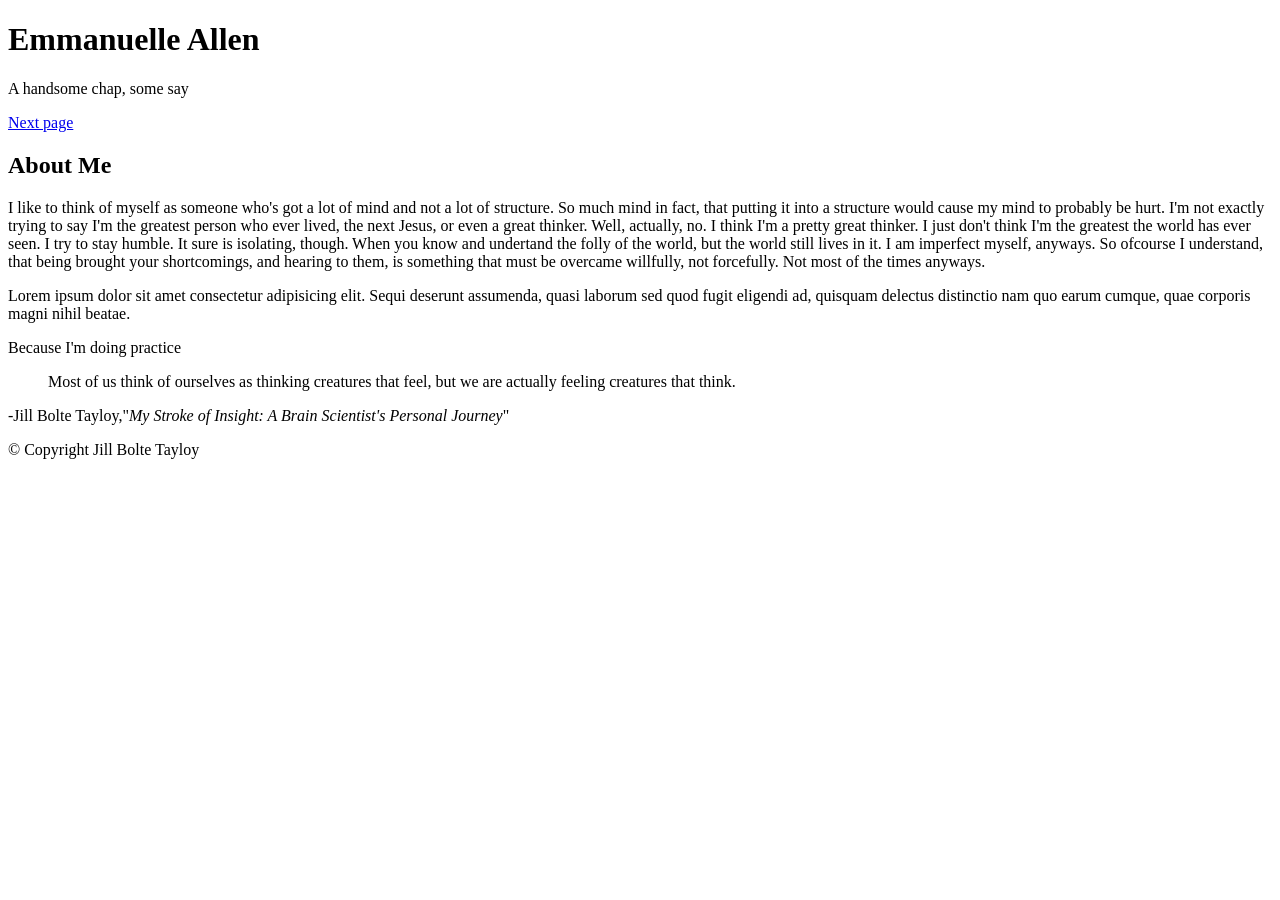
==== index.html @ 2a4fa71c "First commit" ====
<!DOCTYPE html>
<html lang="en">
<head>
    <meta charset="UTF-8">
    <meta name="viewport" content="width=device-width, initial-scale=1.0">
    <meta name="author" content="Emmanuelle Allen">
    <title>Emmanuelle Allen</title>
</head>

<body>
    <header>
        <hgroup>
            <h1>Emmanuelle Allen</h1>
            <p>A handsome chap, some say</p>
        </hgroup>
        <a href="./blog.html">Next page</a>
    </header>


    <main>
    <h2>About Me</h2>
    <p>
        I like to think of myself as someone who's got a lot of mind and not a lot of structure. So much mind in fact, that putting it into a structure would cause my mind to probably be hurt. I'm not exactly trying to say I'm the greatest person who ever lived, the next Jesus, or even a great thinker. Well, actually, no. I think I'm a pretty great thinker. I just don't think I'm the greatest the world has ever seen. I try to stay humble. It sure is isolating, though. When you know and undertand the folly of the world, but the world still lives in it. I am imperfect myself, anyways. So ofcourse I understand, that being brought your shortcomings, and hearing to them, is something that must be overcame willfully, not forcefully. Not most of the times anyways. 
    </p>
    <p>Lorem ipsum dolor sit amet consectetur adipisicing elit. Sequi deserunt assumenda, quasi laborum sed quod fugit eligendi ad, quisquam delectus distinctio nam quo earum cumque, quae corporis magni nihil beatae.    </p>
    <p>Because I'm doing practice</p>
    <Blockquote cite="https://www.goodreads.com/quotes/567081-most-of-us-think-of-ourselves-as-thinking-creatures-that">Most of us think of ourselves as thinking creatures that feel, but we are actually feeling creatures that think.</Blockquote>
    <!-- I want to read this book with my sisters -->
    <p>-Jill Bolte Tayloy,"<cite>My Stroke of Insight: A Brain Scientist's Personal Journey</cite>"</p>
    </main>
    

    <footer>
    <p>© Copyright Jill Bolte Tayloy</p>
    </footer>

  </body>
</html>
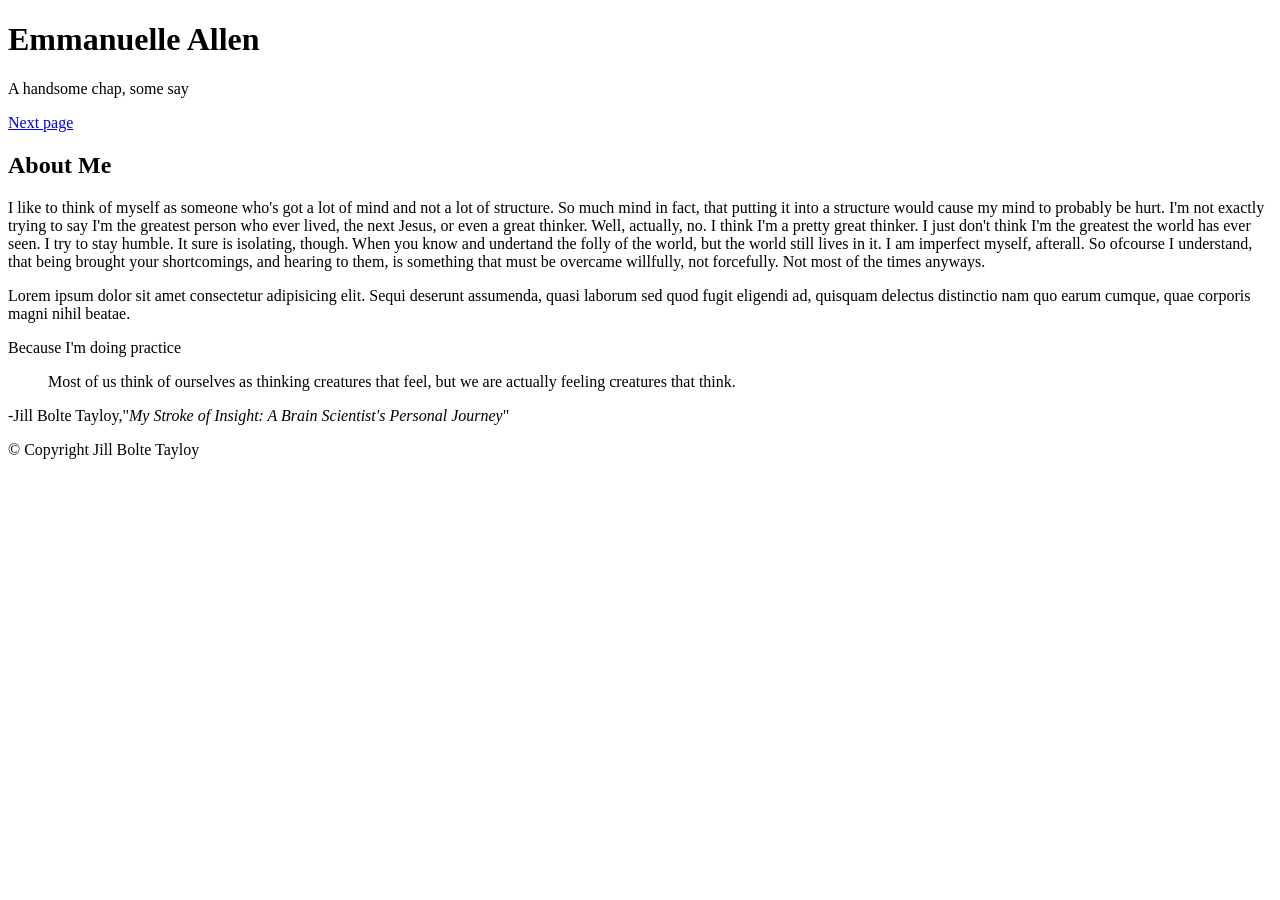
==== commit 4ef888b4: "Added a readme, changed a word on index.html" ====
--- a/index.html
+++ b/index.html
@@ -20,7 +20,7 @@
     <main>
     <h2>About Me</h2>
     <p>
-        I like to think of myself as someone who's got a lot of mind and not a lot of structure. So much mind in fact, that putting it into a structure would cause my mind to probably be hurt. I'm not exactly trying to say I'm the greatest person who ever lived, the next Jesus, or even a great thinker. Well, actually, no. I think I'm a pretty great thinker. I just don't think I'm the greatest the world has ever seen. I try to stay humble. It sure is isolating, though. When you know and undertand the folly of the world, but the world still lives in it. I am imperfect myself, anyways. So ofcourse I understand, that being brought your shortcomings, and hearing to them, is something that must be overcame willfully, not forcefully. Not most of the times anyways. 
+        I like to think of myself as someone who's got a lot of mind and not a lot of structure. So much mind in fact, that putting it into a structure would cause my mind to probably be hurt. I'm not exactly trying to say I'm the greatest person who ever lived, the next Jesus, or even a great thinker. Well, actually, no. I think I'm a pretty great thinker. I just don't think I'm the greatest the world has ever seen. I try to stay humble. It sure is isolating, though. When you know and undertand the folly of the world, but the world still lives in it. I am imperfect myself, afterall. So ofcourse I understand, that being brought your shortcomings, and hearing to them, is something that must be overcame willfully, not forcefully. Not most of the times anyways. 
     </p>
     <p>Lorem ipsum dolor sit amet consectetur adipisicing elit. Sequi deserunt assumenda, quasi laborum sed quod fugit eligendi ad, quisquam delectus distinctio nam quo earum cumque, quae corporis magni nihil beatae.    </p>
     <p>Because I'm doing practice</p>
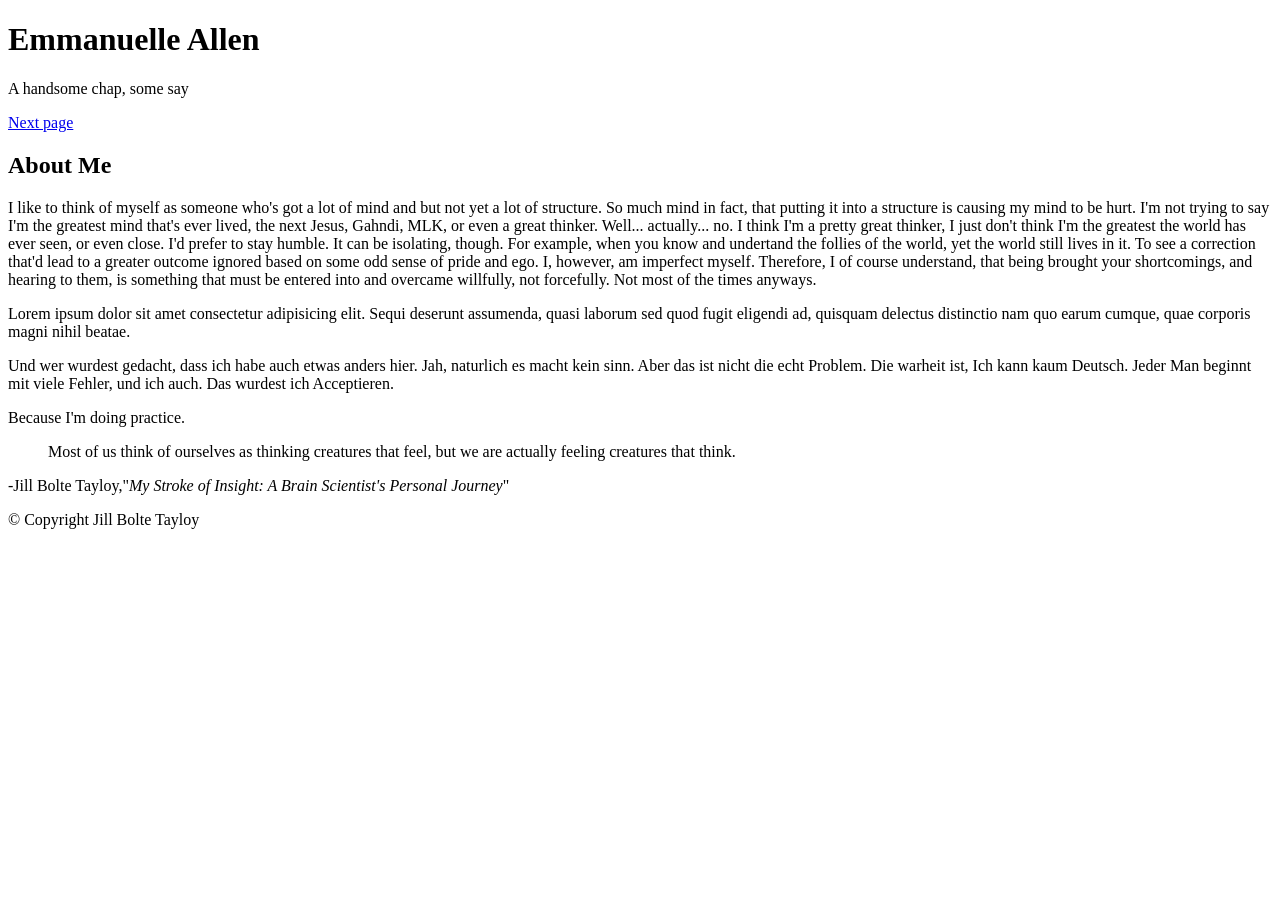
==== commit 4f2d9021: "A better written about me section" ====
--- a/index.html
+++ b/index.html
@@ -20,10 +20,12 @@
     <main>
     <h2>About Me</h2>
     <p>
-        I like to think of myself as someone who's got a lot of mind and not a lot of structure. So much mind in fact, that putting it into a structure would cause my mind to probably be hurt. I'm not exactly trying to say I'm the greatest person who ever lived, the next Jesus, or even a great thinker. Well, actually, no. I think I'm a pretty great thinker. I just don't think I'm the greatest the world has ever seen. I try to stay humble. It sure is isolating, though. When you know and undertand the folly of the world, but the world still lives in it. I am imperfect myself, afterall. So ofcourse I understand, that being brought your shortcomings, and hearing to them, is something that must be overcame willfully, not forcefully. Not most of the times anyways. 
+        I like to think of myself as someone who's got a lot of mind and but not yet a lot of structure. So much mind in fact, that putting it into a structure is causing my mind to be hurt. I'm not trying to say I'm the greatest mind that's ever lived, the next Jesus, Gahndi, MLK, or even a great thinker. Well... actually... no. I think I'm a pretty great thinker, I just don't think I'm the greatest the world has ever seen, or even close. I'd prefer to stay humble. It can be isolating, though. For example, when you know and undertand the follies of the world, yet the world still lives in it. To see a correction that'd lead to a greater outcome ignored based on some odd sense of pride and ego. I, however, am imperfect myself. Therefore, I of course understand, that being brought your shortcomings, and hearing to them, is something that must be entered into and overcame willfully, not forcefully. Not most of the times anyways. 
     </p>
     <p>Lorem ipsum dolor sit amet consectetur adipisicing elit. Sequi deserunt assumenda, quasi laborum sed quod fugit eligendi ad, quisquam delectus distinctio nam quo earum cumque, quae corporis magni nihil beatae.    </p>
-    <p>Because I'm doing practice</p>
+
+    <p>Und wer wurdest gedacht, dass ich habe auch etwas anders hier. Jah, naturlich es macht kein sinn. Aber das ist nicht die echt Problem. Die warheit ist, Ich kann kaum Deutsch. Jeder Man beginnt mit viele Fehler, und ich auch. Das wurdest ich Acceptieren.</p>
+    <p>Because I'm doing practice.</p>
     <Blockquote cite="https://www.goodreads.com/quotes/567081-most-of-us-think-of-ourselves-as-thinking-creatures-that">Most of us think of ourselves as thinking creatures that feel, but we are actually feeling creatures that think.</Blockquote>
     <!-- I want to read this book with my sisters -->
     <p>-Jill Bolte Tayloy,"<cite>My Stroke of Insight: A Brain Scientist's Personal Journey</cite>"</p>
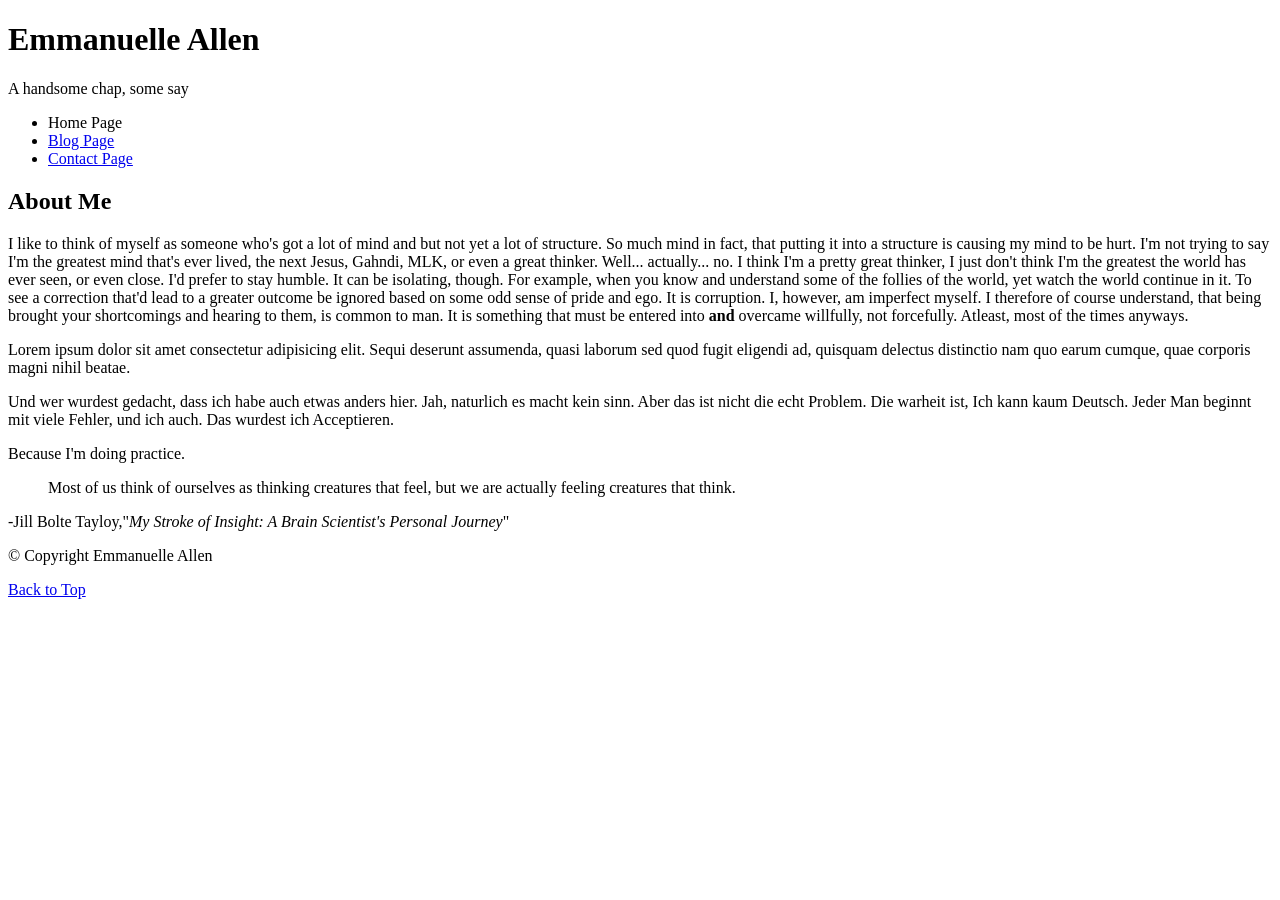
==== commit 15da77ac: "Added contact page, nav links, updated content" ====
--- a/index.html
+++ b/index.html
@@ -10,17 +10,23 @@
 <body>
     <header>
         <hgroup>
-            <h1>Emmanuelle Allen</h1>
+            <h1 id="#top">Emmanuelle Allen</h1>
             <p>A handsome chap, some say</p>
         </hgroup>
-        <a href="./blog.html">Next page</a>
+        <nav>
+            <ul>
+                <li>Home Page</li>
+                <li><a href="./blog.html">Blog Page</a></li>
+                <li><a href="./contact.html">Contact Page</a></li>
+            </ul>
+        </nav>
     </header>
 
 
     <main>
     <h2>About Me</h2>
     <p>
-        I like to think of myself as someone who's got a lot of mind and but not yet a lot of structure. So much mind in fact, that putting it into a structure is causing my mind to be hurt. I'm not trying to say I'm the greatest mind that's ever lived, the next Jesus, Gahndi, MLK, or even a great thinker. Well... actually... no. I think I'm a pretty great thinker, I just don't think I'm the greatest the world has ever seen, or even close. I'd prefer to stay humble. It can be isolating, though. For example, when you know and undertand the follies of the world, yet the world still lives in it. To see a correction that'd lead to a greater outcome ignored based on some odd sense of pride and ego. I, however, am imperfect myself. Therefore, I of course understand, that being brought your shortcomings, and hearing to them, is something that must be entered into and overcame willfully, not forcefully. Not most of the times anyways. 
+        I like to think of myself as someone who's got a lot of mind and but not yet a lot of structure. So much mind in fact, that putting it into a structure is causing my mind to be hurt. I'm not trying to say I'm the greatest mind that's ever lived, the next Jesus, Gahndi, MLK, or even a great thinker. Well... actually... no. I think I'm a pretty great thinker, I just don't think I'm the greatest the world has ever seen, or even close. I'd prefer to stay humble. It can be isolating, though. For example, when you know and understand some of the follies of the world, yet watch the world continue in it. To see a correction that'd lead to a greater outcome be ignored based on some odd sense of pride and ego. It is corruption. I, however, am imperfect myself. I therefore of course understand, that being brought your shortcomings and hearing to them, is common to man. It is something that must be entered into <b>and</b> overcame willfully, not forcefully. Atleast, most of the times anyways. 
     </p>
     <p>Lorem ipsum dolor sit amet consectetur adipisicing elit. Sequi deserunt assumenda, quasi laborum sed quod fugit eligendi ad, quisquam delectus distinctio nam quo earum cumque, quae corporis magni nihil beatae.    </p>
 
@@ -33,7 +39,8 @@
     
 
     <footer>
-    <p>© Copyright Jill Bolte Tayloy</p>
+    <p>© Copyright Emmanuelle Allen</p>
+    <a href="#top">Back to Top</a>
     </footer>
 
   </body>
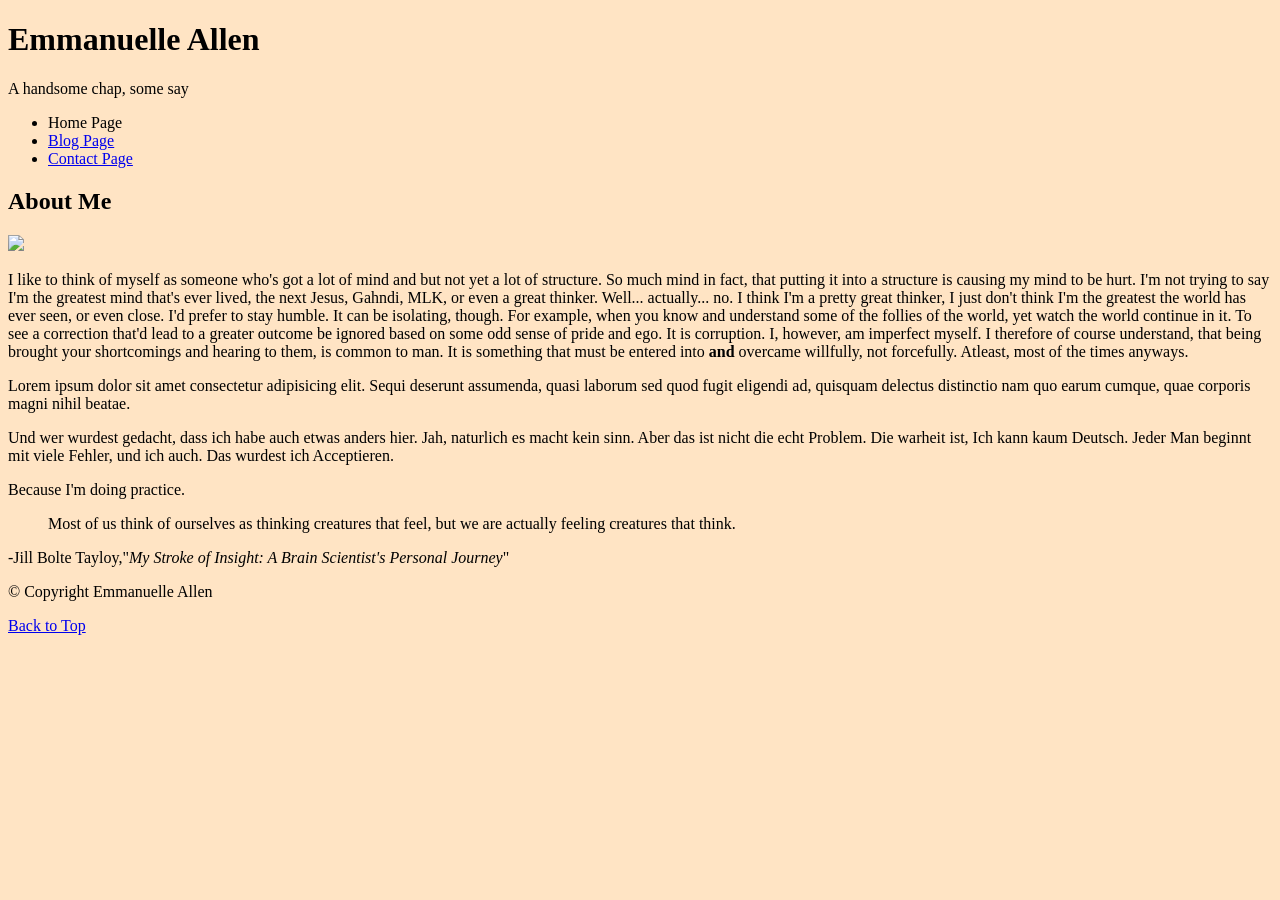
==== commit 2aabbd97: "temporary color and image for the page visibility" ====
--- a/index.html
+++ b/index.html
@@ -7,7 +7,7 @@
     <title>Emmanuelle Allen</title>
 </head>
 
-<body>
+<body style="background-color: bisque;">
     <header>
         <hgroup>
             <h1 id="#top">Emmanuelle Allen</h1>
@@ -25,6 +25,7 @@
 
     <main>
     <h2>About Me</h2>
+    <img src="https://picsum.photos/seed/tranquil/400">
     <p>
         I like to think of myself as someone who's got a lot of mind and but not yet a lot of structure. So much mind in fact, that putting it into a structure is causing my mind to be hurt. I'm not trying to say I'm the greatest mind that's ever lived, the next Jesus, Gahndi, MLK, or even a great thinker. Well... actually... no. I think I'm a pretty great thinker, I just don't think I'm the greatest the world has ever seen, or even close. I'd prefer to stay humble. It can be isolating, though. For example, when you know and understand some of the follies of the world, yet watch the world continue in it. To see a correction that'd lead to a greater outcome be ignored based on some odd sense of pride and ego. It is corruption. I, however, am imperfect myself. I therefore of course understand, that being brought your shortcomings and hearing to them, is common to man. It is something that must be entered into <b>and</b> overcame willfully, not forcefully. Atleast, most of the times anyways. 
     </p>
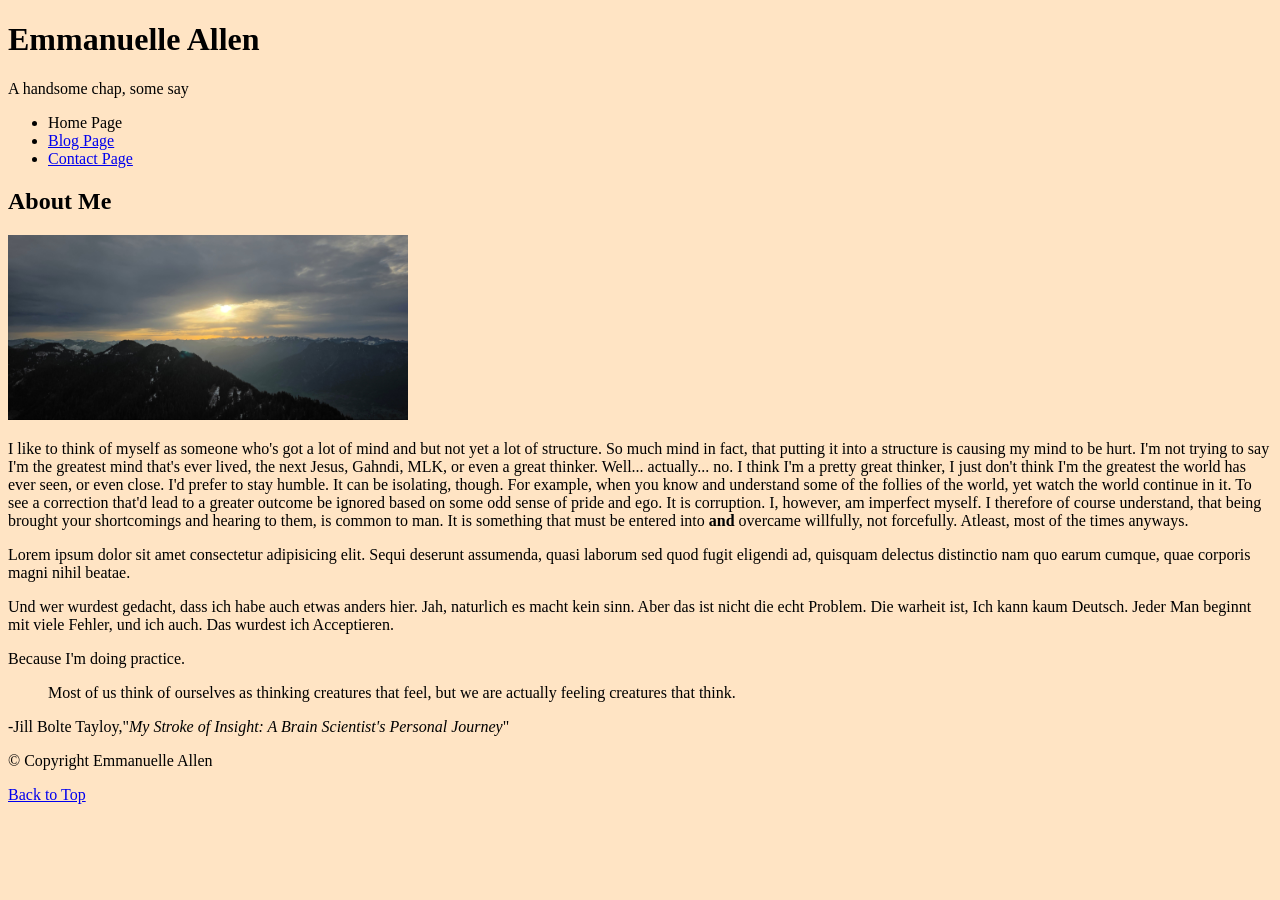
==== commit 01460101: "added srcset images. Adding audio to blogs" ====
--- a/index.html
+++ b/index.html
@@ -25,7 +25,21 @@
 
     <main>
     <h2>About Me</h2>
-    <img src="https://picsum.photos/seed/tranquil/400">
+
+    <img src="./images/eye-of-god-1280.jpg"
+        srcset=
+        "https://picsum.photos/400 400w,
+        ./images/eye-of-god-854w.jpg 854w,
+        ./images/eye-of-god-1280w.jpg 1280w,
+        ./images/eye-of-god-1920w.jpg 1920w,"
+        width="400"
+        sizes="
+        (max-width: 400px) 854px,
+        (max-width: 854px) 1280px,
+        (max-width: 1280px) 1920px,
+        1920px" 
+        alt="Mountain ranges stretching far into the horizon with the Sun rising. With the upper portion of the sun sliced through at an angle by a cloud in a fashion of a stern look as if the sun was an eye.">
+
     <p>
         I like to think of myself as someone who's got a lot of mind and but not yet a lot of structure. So much mind in fact, that putting it into a structure is causing my mind to be hurt. I'm not trying to say I'm the greatest mind that's ever lived, the next Jesus, Gahndi, MLK, or even a great thinker. Well... actually... no. I think I'm a pretty great thinker, I just don't think I'm the greatest the world has ever seen, or even close. I'd prefer to stay humble. It can be isolating, though. For example, when you know and understand some of the follies of the world, yet watch the world continue in it. To see a correction that'd lead to a greater outcome be ignored based on some odd sense of pride and ego. It is corruption. I, however, am imperfect myself. I therefore of course understand, that being brought your shortcomings and hearing to them, is common to man. It is something that must be entered into <b>and</b> overcame willfully, not forcefully. Atleast, most of the times anyways. 
     </p>
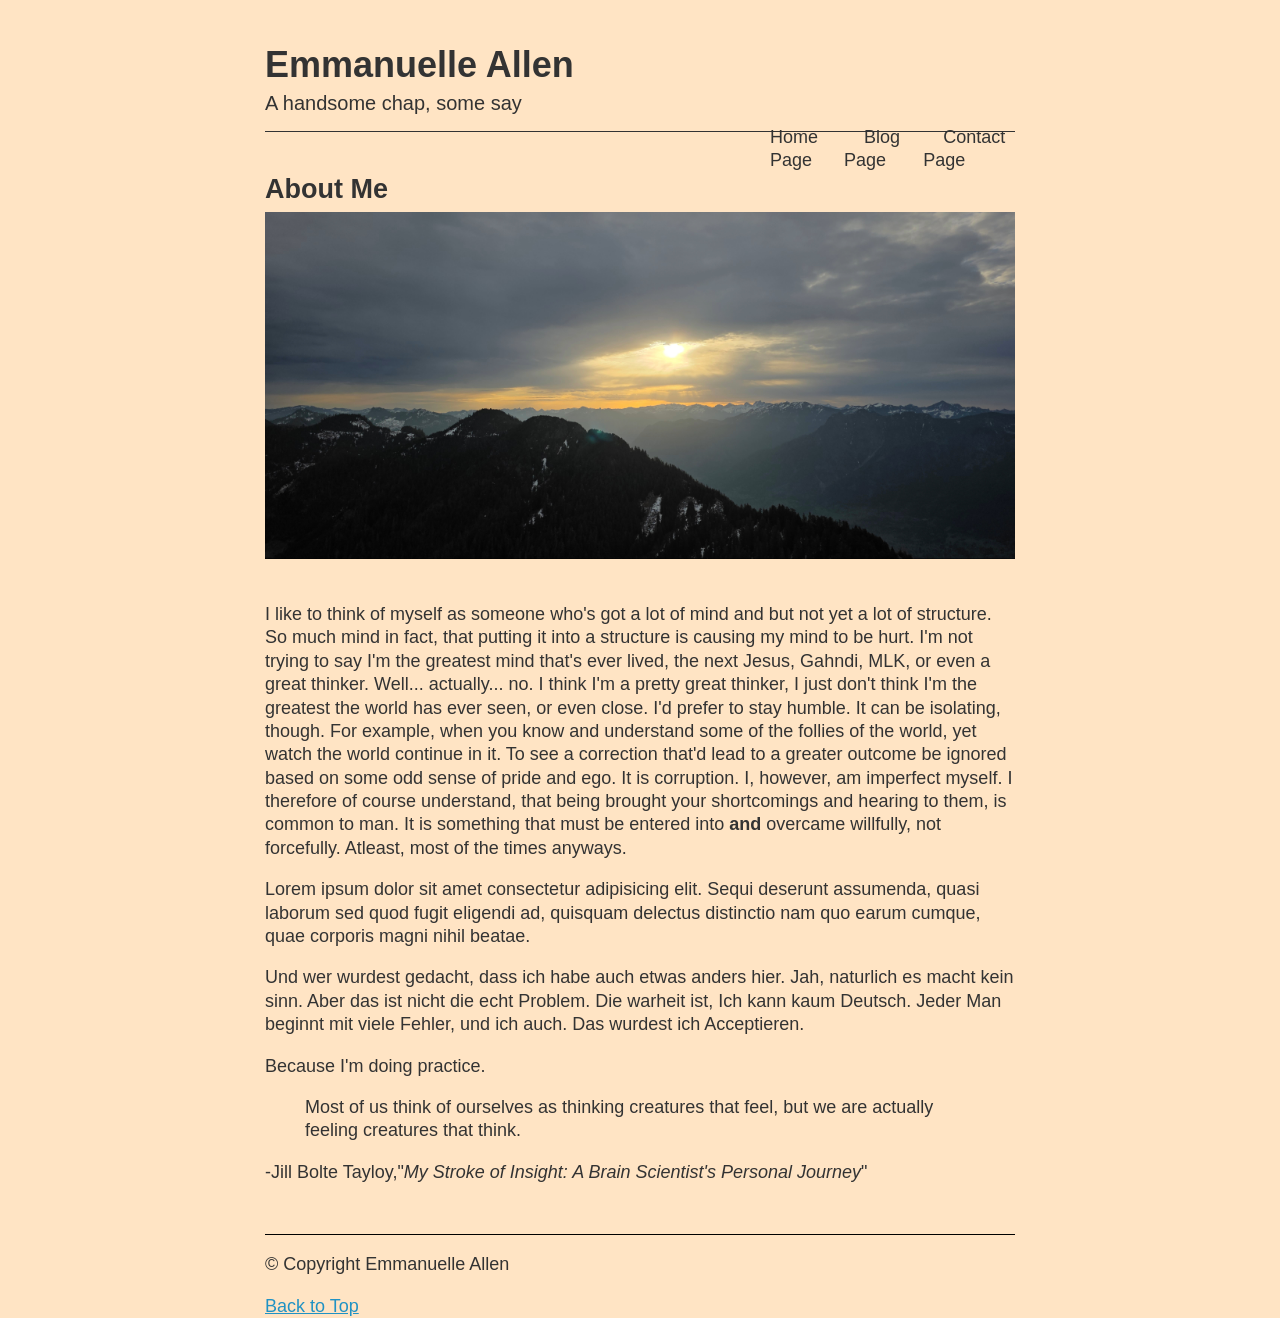
==== commit 0efee629: "added styles to the other pages" ====
--- a/index.html
+++ b/index.html
@@ -5,6 +5,7 @@
     <meta name="viewport" content="width=device-width, initial-scale=1.0">
     <meta name="author" content="Emmanuelle Allen">
     <title>Emmanuelle Allen</title>
+    <link rel="stylesheet" href="styles.css">
 </head>
 
 <body style="background-color: bisque;">
@@ -31,7 +32,7 @@
         "https://picsum.photos/400 400w,
         ./images/eye-of-god-854w.jpg 854w,
         ./images/eye-of-god-1280w.jpg 1280w,
-        ./images/eye-of-god-1920w.jpg 1920w,"
+        ./images/eye-of-god-1920w.jpg 1920w"
         width="400"
         sizes="
         (max-width: 400px) 854px,
--- a/styles.css
+++ b/styles.css
@@ -0,0 +1,158 @@
+/* I did not generate this css file. This was created from the LinkedIn Learning course by Christina Truong, Tech Educator*/
+
+html {
+  box-sizing: border-box;
+}
+*, *:before, *:after {
+  box-sizing: inherit;
+}
+body {
+  width: 90%;
+  max-width: 750px;
+  margin: 0 auto;
+  font-family:'Gill Sans', 'Gill Sans MT', Calibri, 'Trebuchet MS', sans-serif;
+  font-size: 18px;
+  line-height: 1.3;
+  color: #333;
+  padding-top: 40px;
+}
+h1, h2, h3 {
+  font-family: Helvetica, Arial, sans-serif;
+  margin: 5px 0;
+}
+a {
+  color: #2092C4;
+}
+a:hover {
+  text-decoration: none;
+}
+
+/* HEADER & NAV */
+body > header {
+  margin-bottom: 40px;
+  border-bottom: 1px solid #333;
+  padding-bottom: 10px;
+}
+h1 {
+  line-height: 1.1;
+}
+header p {
+  margin: 5px 0;
+  font-family: Helvetica, Arial, sans-serif;
+  font-size: 20px;
+}
+nav ul {
+  list-style-type: none;
+  margin: 0;
+  padding: 0;
+  display: flex;
+}
+nav ul li {
+  margin: 5px;
+}
+nav a {
+  padding: 20px 0 40px 20px;
+  text-decoration: none;
+  color: #333;
+}
+nav a:hover {
+  text-decoration: underline wavy #2092C4;
+}
+
+@media (min-width: 781px) {
+  nav {
+    width: 250px;
+    float: right;
+  }
+  nav ul {
+    justify-content: end;
+  }
+}
+@media (max-width: 780px) {
+  header {
+    text-align: center;
+  }
+  nav ul {
+    justify-content: center;
+    margin-bottom: 20px;
+    border-bottom: 1px solid #333;
+  }
+  nav a {
+    padding: 20px;
+  }
+}
+
+/* MAIN */
+main img {
+  width: 100%;
+  margin-bottom: 20px;
+}
+
+
+/* FOOTER */
+footer {
+  border-top: 1px solid black;
+  margin-top: 50px;
+}
+
+
+/* BLOG */
+article {
+  margin-bottom: 40px;
+  border-bottom: 1px solid #d7d6d6;
+  padding-bottom: 40px;
+}
+article:last-of-type {
+  border: none;
+  padding: 0;
+}
+article header p,
+time {
+  font-family: Helvetica, Arial, sans-serif;
+  font-size: 15px;
+  text-transform: uppercase;
+  font-weight: bold;
+}
+article h2 {
+  margin-bottom: 0;
+}
+
+
+/* CONTACT */
+form {
+  padding: 30px 25px;
+  border: 1px solid #e0dfdf;
+  background: #f6f6f6;
+}
+fieldset {
+  border: none;
+  margin: 0;
+  padding: 0;
+}
+legend {
+  font-size: 22px;
+  font-weight: bold;
+  font-family: Helvetica, Arial, sans-serif;
+  padding: 0 0 15px;
+}
+input, textarea, button {
+  width: 100%;
+  border-radius: 4px;
+}
+input, textarea {
+  margin: 5px 0 15px;
+  height: 30px;
+  border: 1px solid #e0dfdf;
+  padding: 6px;
+}
+textarea {
+  height: 100px;
+}
+button {
+  font-weight: bold;
+  background-color: #2092C4;
+  color: white;
+  font-size: 16px;
+  height: 40px;
+  border: none;
+}
